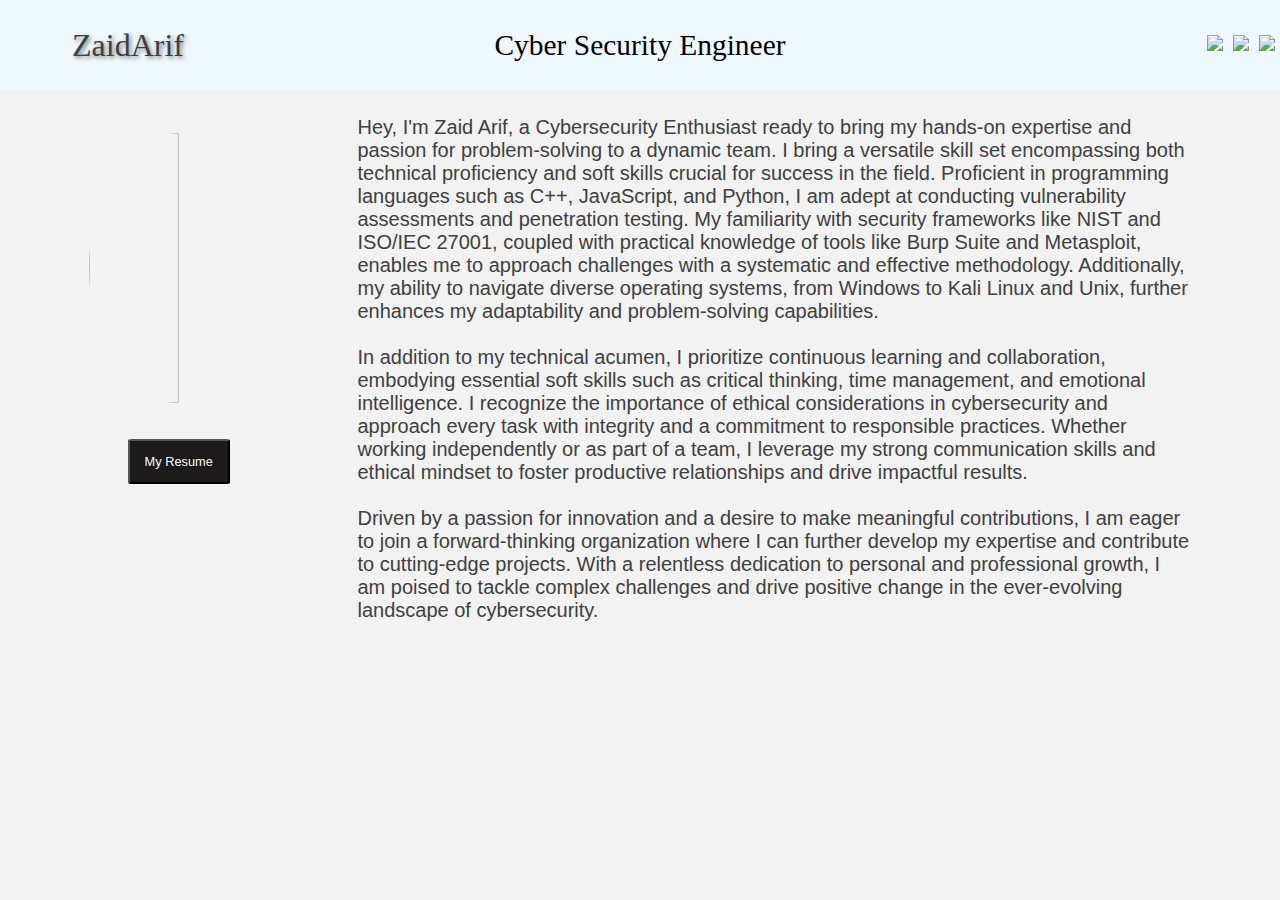
==== index.html @ e7d4398c "Added My Profile HTML & CSS files" ====
<!DOCTYPE html>
<html lang="en">
<head>
    <meta charset="UTF-8">
    <meta name="viewport" content="width=device-width, initial-scale=1.0">
    <title>Document</title>
    <link rel="stylesheet" href="style.css">
</head>
<body>
    <header>
        <span id="name">ZaidArif</span>
        <span id="role">Cyber Security Engineer</span>
        <span id="profiles">
        <a href="https://github.com/ZaidArif47" target="_blank"><img src="github-sign.png"></a>
        <a href="https://twitter.com/thezaidarif" target="_blank"><img src="twitter.png"></a>
        <a href="https://www.linkedin.com/in/arifzaid/" target="_blank"><img src="linkedin.png"></a>
        </span>
    </header>

    <section id="introduction">
        <div class="column1">
        <img class="row" id="profile-pic" src="profile-pic.png">
        <button class="row" id="button" onclick="window.open('resume.html', '_blank');">My Resume</button>
        </div>

        <div class="column2">
            Hey, I'm Zaid Arif, a Cybersecurity Enthusiast ready to bring my hands-on expertise and passion for problem-solving 
            to a dynamic team.  I bring a versatile skill set encompassing both technical proficiency and soft skills crucial 
            for success in the field. Proficient in programming languages such as C++, JavaScript, and Python, I am adept at 
            conducting vulnerability assessments and penetration testing. My familiarity with security frameworks like NIST and 
            ISO/IEC 27001, coupled with practical knowledge of tools like Burp Suite and Metasploit, enables me to approach 
            challenges with a systematic and effective methodology. Additionally, my ability to navigate diverse operating systems, 
            from Windows to Kali Linux and Unix, further enhances my adaptability and problem-solving capabilities.
        <br><br>

        
            In addition to my technical acumen, I prioritize continuous learning and collaboration, embodying essential soft 
            skills such as critical thinking, time management, and emotional intelligence. I recognize the importance of ethical 
            considerations in cybersecurity and approach every task with integrity and a commitment to responsible practices. 
            Whether working independently or as part of a team, I leverage my strong communication skills and ethical mindset to 
            foster productive relationships and drive impactful results.
        <br><br>
            
        
            Driven by a passion for innovation and a desire to make meaningful contributions, I am eager to join a forward-thinking 
            organization where I can further develop my expertise and contribute to cutting-edge projects. With a relentless 
            dedication to personal and professional growth, I am poised to tackle complex challenges and drive positive change in 
            the ever-evolving landscape of cybersecurity.
        </div>
    </section>
    
</body>
</html>
---- style.css ----
body {
    margin: 0%;
    padding: 0%;
    background-color: #f2f2f2;
}

header {
    height: 10vh;
    display: flex;
    justify-content: center;
    top: 0%;
    background-color: aliceblue;
    /* box-shadow: 0 0 100px rgb(111, 104, 104); */
}

#name {
    width: 20%;
    display: flex;
    justify-content: center;
    align-items: center;
    font-size: 2.5vw;
    font-family: cursive;
    /* color: #333333; */
    color: #404041;
    text-shadow: 2px 2px 4px rgba(0, 0, 0, 0.5);
}

#role {
    width: 60%;
    display: flex;
    justify-content: center;
    align-items: center;
    font-size: 2.3vw;
    font-family: Roboto;
}

#profiles {
    width: 20%;
    display: flex;
    justify-content: flex-end;
    align-items: center;
}

#profiles a {
    margin: 0 5px;
    padding: 0%;
    display: inline-block;
}

#profiles img {
    padding-top: 5%;
    height: auto;
    width: 40%;
}

#profiles img:hover {
    transform: scale(1.1); /* Increase the size of the image on hover */
    transition: transform 0.3s ease; /* Add a smooth transition effect */
}

#introduction {
    display: flex;
    margin-top: 2%;
    padding-right: 2% ;

}

.column1 {
    width: 30%;
    display: flex;
    flex-direction: column;
    align-items: center;
    align-content: center;
}

#profile-pic {
    margin-top: 5%;
    margin-left: 5%;
    margin-right: 5%;
    height: 30vh;
    width: 50%;
    border-radius: 50%; /* Makes the image circular */
    overflow: hidden; /* Ensures the image stays within the circular boundary */
    object-fit: cover; /* Ensures the image covers the circular area */
}

#button {
    margin-top: 10%;
    height: 5vh;
    width: 8vw;
    font-size: 1vw;
    background-color: rgb(28, 26, 26);
    color: aliceblue;
    border-radius: 4%;
}

#button:hover {
    background-color: grey;
    color: azure;
    cursor: pointer;
}

.column2{
    width: 70%;
    font-size: 125%;
    margin-right: 5%;
    font-family:Arial, Helvetica, sans-serif;
    color: #404041;
}
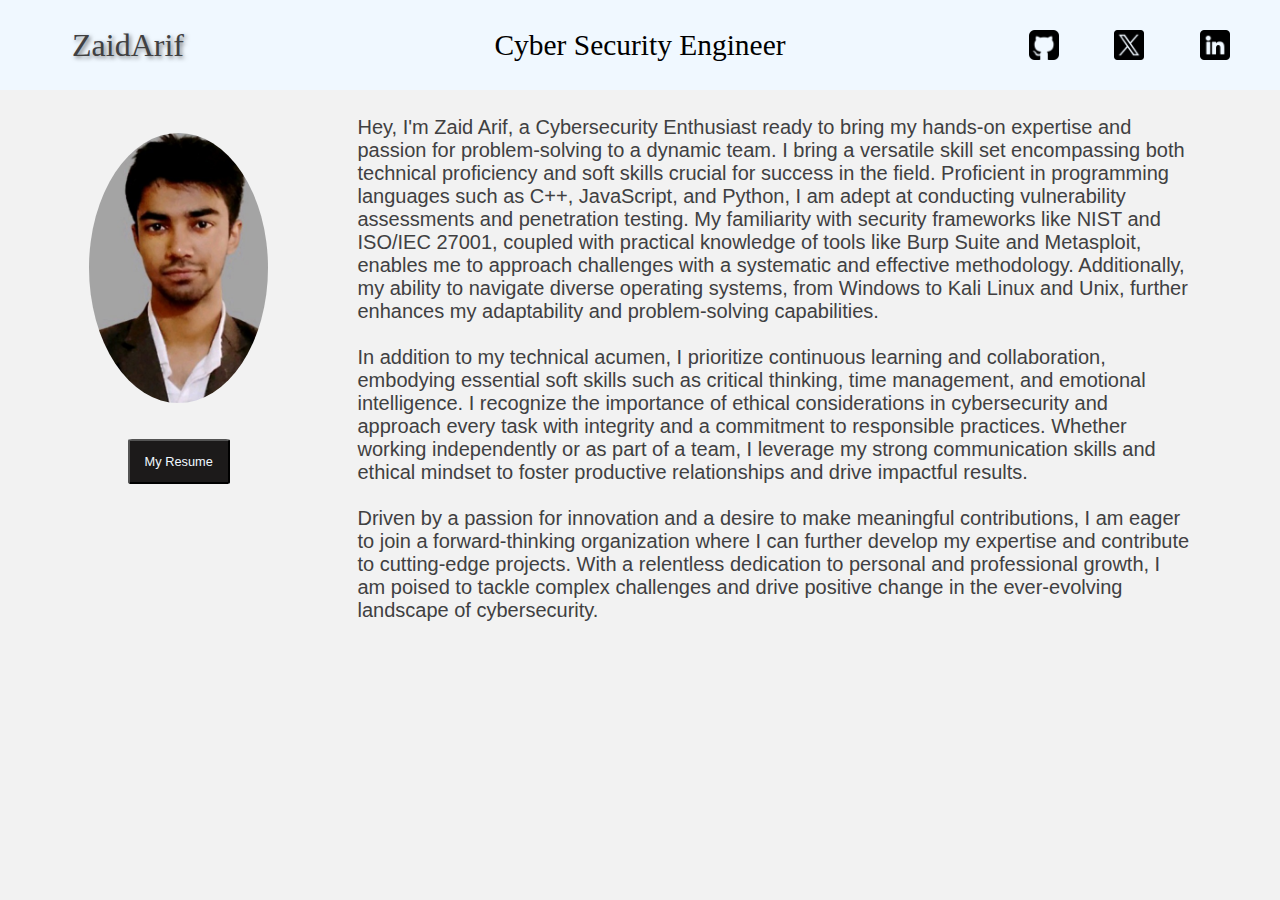
==== commit 421ea745: "Updated title index.html" ====
--- a/index.html
+++ b/index.html
@@ -3,7 +3,7 @@
 <head>
     <meta charset="UTF-8">
     <meta name="viewport" content="width=device-width, initial-scale=1.0">
-    <title>Document</title>
+    <title>Zaid Arif</title>
     <link rel="stylesheet" href="style.css">
 </head>
 <body>
@@ -50,4 +50,4 @@
     </section>
     
 </body>
-</html>+</html>
